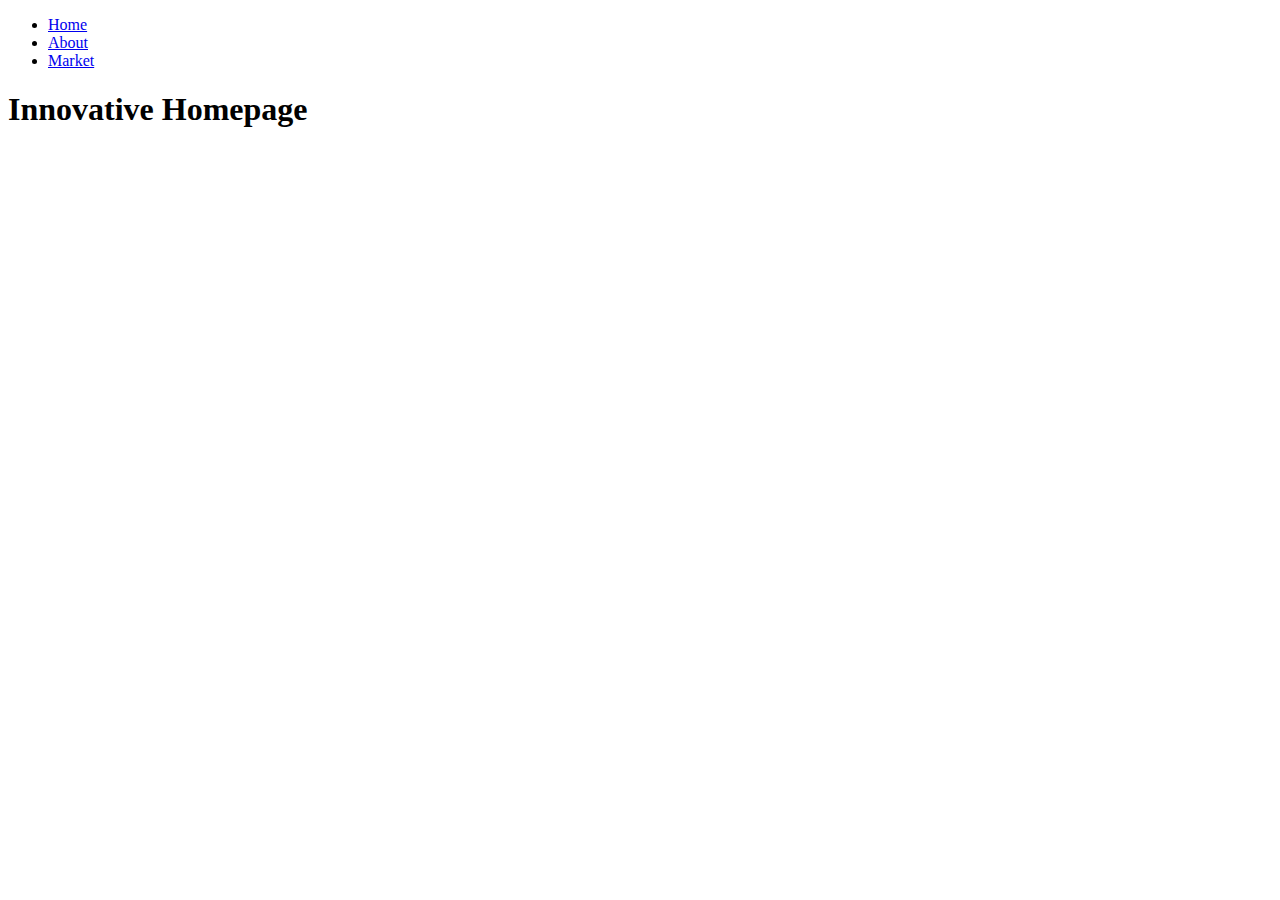
==== index.html @ f514053e "first commit" ====
<!DOCTYPE html>
<html lang="en">
<head>
    <meta charset="UTF-8">
    <meta name="viewport" content="width=device-width, initial-scale=1.0">
    <meta http-equiv="X-UA-Compatible" content="ie=edge">
    <title>Document</title>
</head>
<body>
    <nav>
        <ul>
             <li><a href="index.html">Home</a></li>
             <li><a href="about-innovation.html">About</a></li>
             <li><a href="market.html">Market</a></li>
        </ul>
    </nav>
    <header>
        <h1>Innovative Homepage</h1>
        <p></p>
    </header>

    <main>
        <article>
            <h2></h2>
            <p></p>
        </article>
    </main>
</body>
</html>
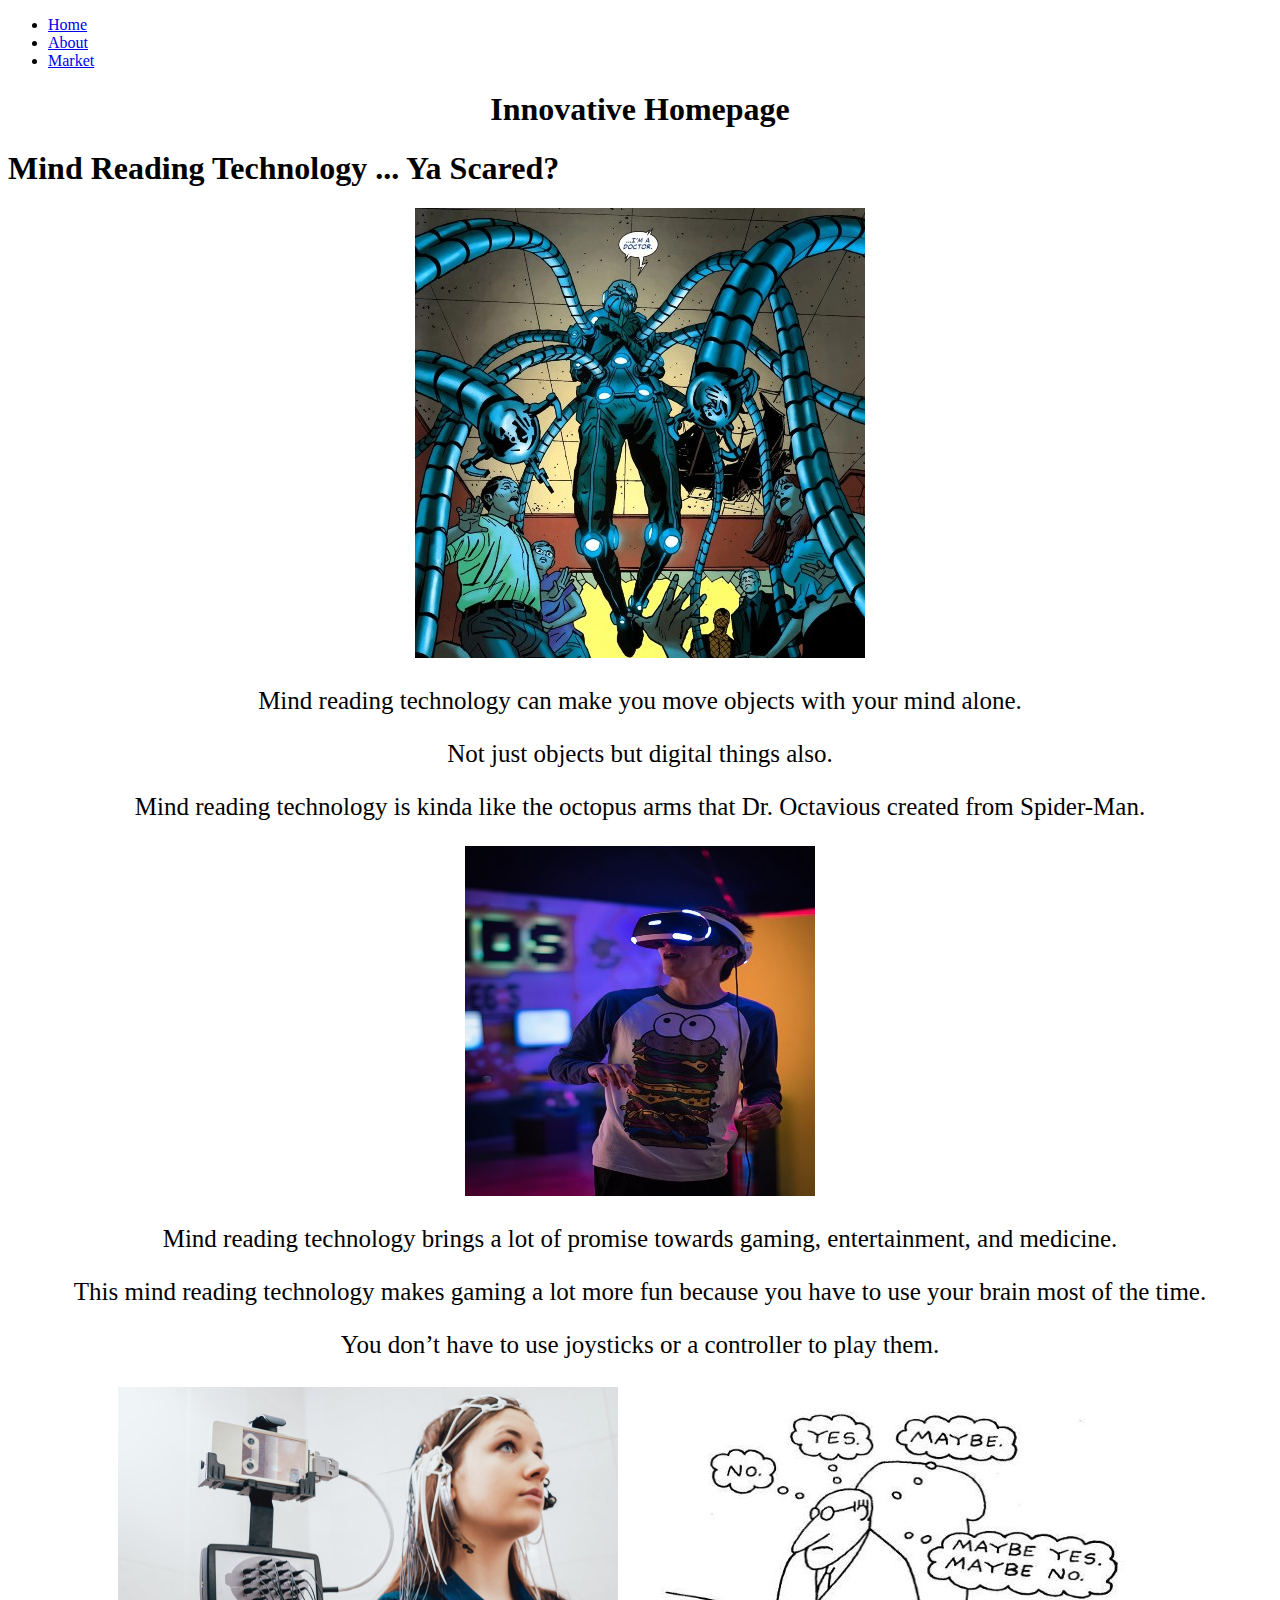
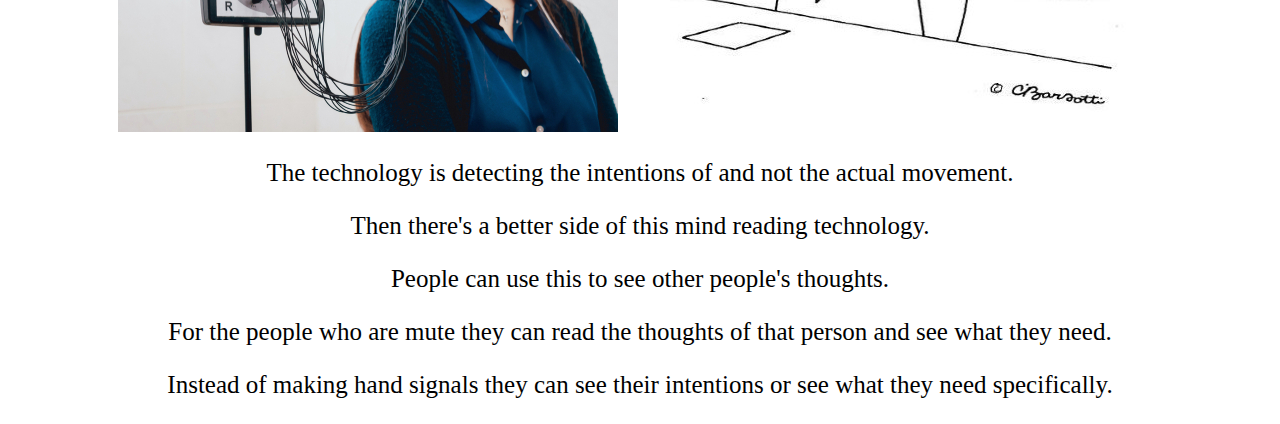
==== commit c60bbce1: "Still working" ====
--- a/index.html
+++ b/index.html
@@ -15,8 +15,18 @@
         </ul>
     </nav>
     <header>
-        <h1>Innovative Homepage</h1>
-        <p></p>
+        <center><h1>Innovative Homepage</h1></center>
+        <h1>Mind Reading Technology ... Ya Scared?</h1>
+         <center><img src="images/DR.jpg" alt="Dr. Oct"></center>
+        <center><p>Mind reading technology can make you move objects with your mind alone.<p>Not just objects but digital things also.</p><p>Mind reading technology is kinda like the octopus arms that Dr. Octavious created from Spider-Man.</p></center>
+        <center><img src="images/gamer.jpg" alt="gamer"></center> 
+       <center> <p>Mind reading technology brings a lot of promise towards gaming, entertainment, and medicine. <p>This mind reading technology makes gaming a lot more fun because you have to use your brain most of the time.</p> <p>You don’t have to use joysticks or a controller to play them.</p></center>
+      <center> <img src="images/brain_control.jpg" alt="control" align="middle">
+       <img src="images/thoughts.jpg" alt="thinking" align="middle"></center>
+      <center><p> The technology is detecting the intentions of and not the actual movement.<p> Then there's a better side of this mind reading technology.</p> <p> People can use this to see other people's thoughts. </p> <p>For the people who are mute they can read the thoughts of that person and see what they need. </p> <p>Instead of making hand signals they can see their intentions or see what they need specifically.</p>
+    </p></center> 
+      
+      <p></p>
     </header>
 
     <main>
@@ -26,4 +36,14 @@
         </article>
     </main>
 </body>
+<style>
+    body{
+        background-image: url(https://storage.needpix.com/rsynced_images/lilac-haze-background.jpg) ;
+        background-size: cover;
+    }
+    p {
+        font-size: 25px;
+        }
+</style>
+
 </html>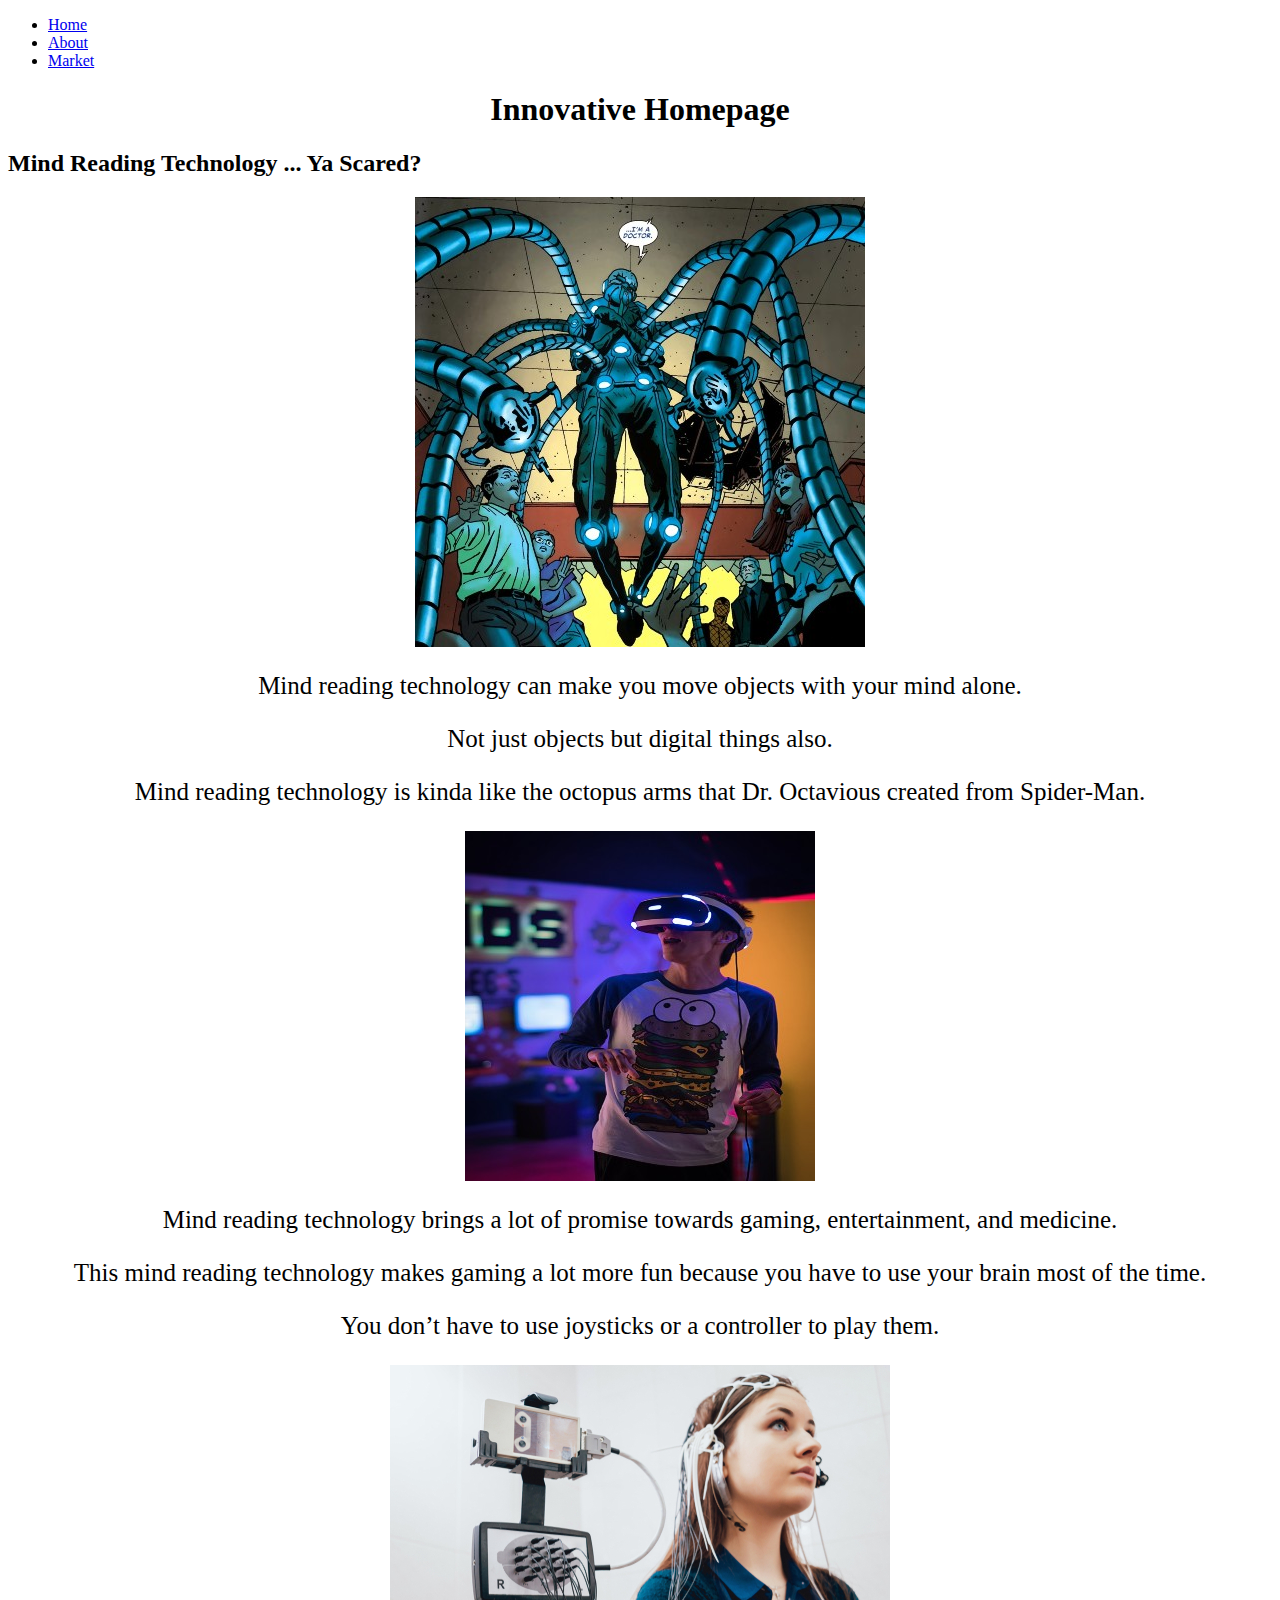
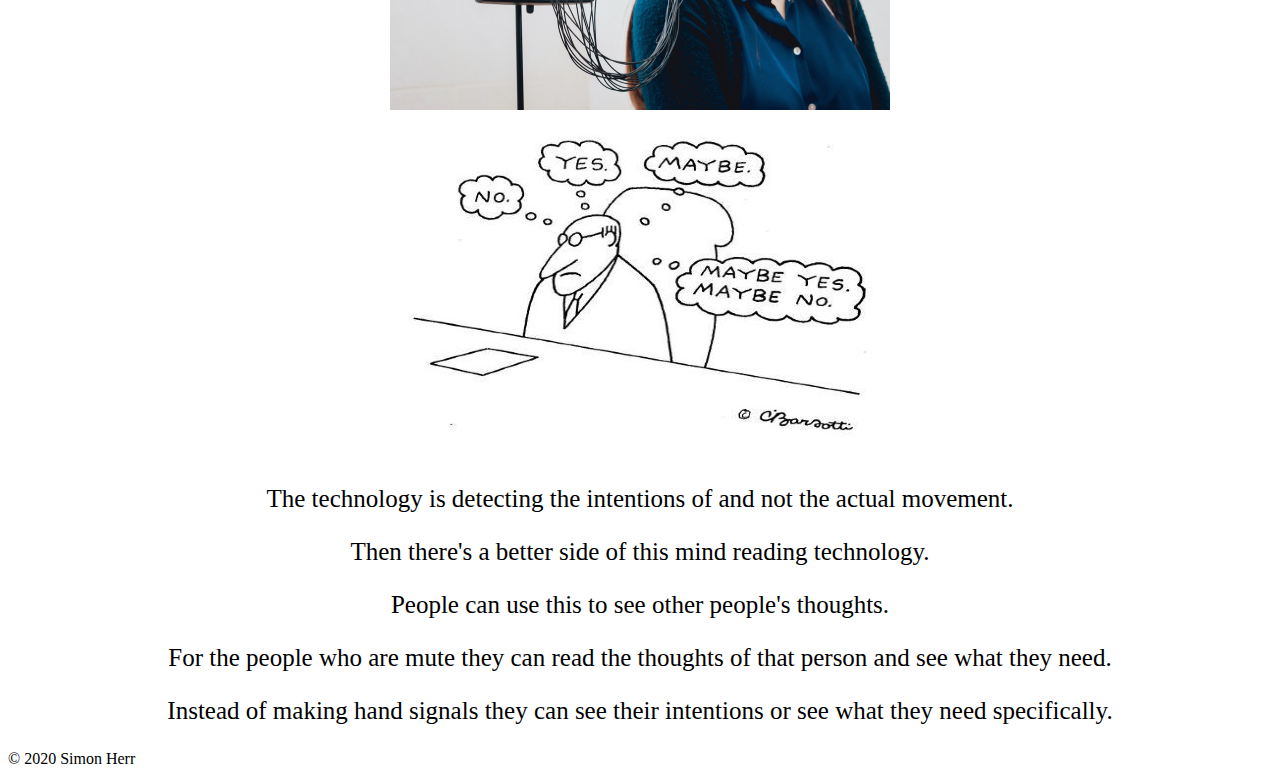
==== commit ac3879d7: "Finished all validations or all code" ====
--- a/index.html
+++ b/index.html
@@ -1,10 +1,28 @@
 <!DOCTYPE html>
 <html lang="en">
 <head>
+    <style>
+    body{
+        background-image: url(https://storage.needpix.com/rsynced_images/lilac-haze-background.jpg) ;
+        background-size: cover;
+    }
+    p {
+        font-size: 25px;
+        text-align: center;
+        }
+        h1{
+            text-align: center;
+        }
+        img {
+             display: block;
+            margin-left: auto;
+            margin-right: auto;
+        }
+</style>
     <meta charset="UTF-8">
     <meta name="viewport" content="width=device-width, initial-scale=1.0">
     <meta http-equiv="X-UA-Compatible" content="ie=edge">
-    <title>Document</title>
+    <title>Homepage Innovation</title>
 </head>
 <body>
     <nav>
@@ -15,35 +33,19 @@
         </ul>
     </nav>
     <header>
-        <center><h1>Innovative Homepage</h1></center>
-        <h1>Mind Reading Technology ... Ya Scared?</h1>
-         <center><img src="images/DR.jpg" alt="Dr. Oct"></center>
-        <center><p>Mind reading technology can make you move objects with your mind alone.<p>Not just objects but digital things also.</p><p>Mind reading technology is kinda like the octopus arms that Dr. Octavious created from Spider-Man.</p></center>
-        <center><img src="images/gamer.jpg" alt="gamer"></center> 
-       <center> <p>Mind reading technology brings a lot of promise towards gaming, entertainment, and medicine. <p>This mind reading technology makes gaming a lot more fun because you have to use your brain most of the time.</p> <p>You don’t have to use joysticks or a controller to play them.</p></center>
-      <center> <img src="images/brain_control.jpg" alt="control" align="middle">
-       <img src="images/thoughts.jpg" alt="thinking" align="middle"></center>
-      <center><p> The technology is detecting the intentions of and not the actual movement.<p> Then there's a better side of this mind reading technology.</p> <p> People can use this to see other people's thoughts. </p> <p>For the people who are mute they can read the thoughts of that person and see what they need. </p> <p>Instead of making hand signals they can see their intentions or see what they need specifically.</p>
-    </p></center> 
-      
-      <p></p>
-    </header>
-
-    <main>
-        <article>
-            <h2></h2>
-            <p></p>
-        </article>
-    </main>
+        <h1>Innovative Homepage</h1>
+        <h2>Mind Reading Technology ... Ya Scared?</h2>
+         <img src="images/DR.jpg" alt="Dr. Oct">
+        <p>Mind reading technology can make you move objects with your mind alone.<p>Not just objects but digital things also.</p><p>Mind reading technology is kinda like the octopus arms that Dr. Octavious created from Spider-Man.</p>
+        <img src="images/gamer.jpg" alt="gamer"> 
+        <p>Mind reading technology brings a lot of promise towards gaming, entertainment, and medicine. <p>This mind reading technology makes gaming a lot more fun because you have to use your brain most of the time.</p> <p>You don’t have to use joysticks or a controller to play them.</p>
+       <img src="images/brain_control.jpg" alt="control">
+       <img src="images/thoughts.jpg" alt="thinking">
+      <p> The technology is detecting the intentions of and not the actual movement.<p> Then there's a better side of this mind reading technology.</p> <p> People can use this to see other people's thoughts. </p> <p>For the people who are mute they can read the thoughts of that person and see what they need. </p> <p>Instead of making hand signals they can see their intentions or see what they need specifically.</p>
+    </header>  
+    <footer>
+    &copy; 2020 Simon Herr
+</footer>
 </body>
-<style>
-    body{
-        background-image: url(https://storage.needpix.com/rsynced_images/lilac-haze-background.jpg) ;
-        background-size: cover;
-    }
-    p {
-        font-size: 25px;
-        }
-</style>
 
 </html>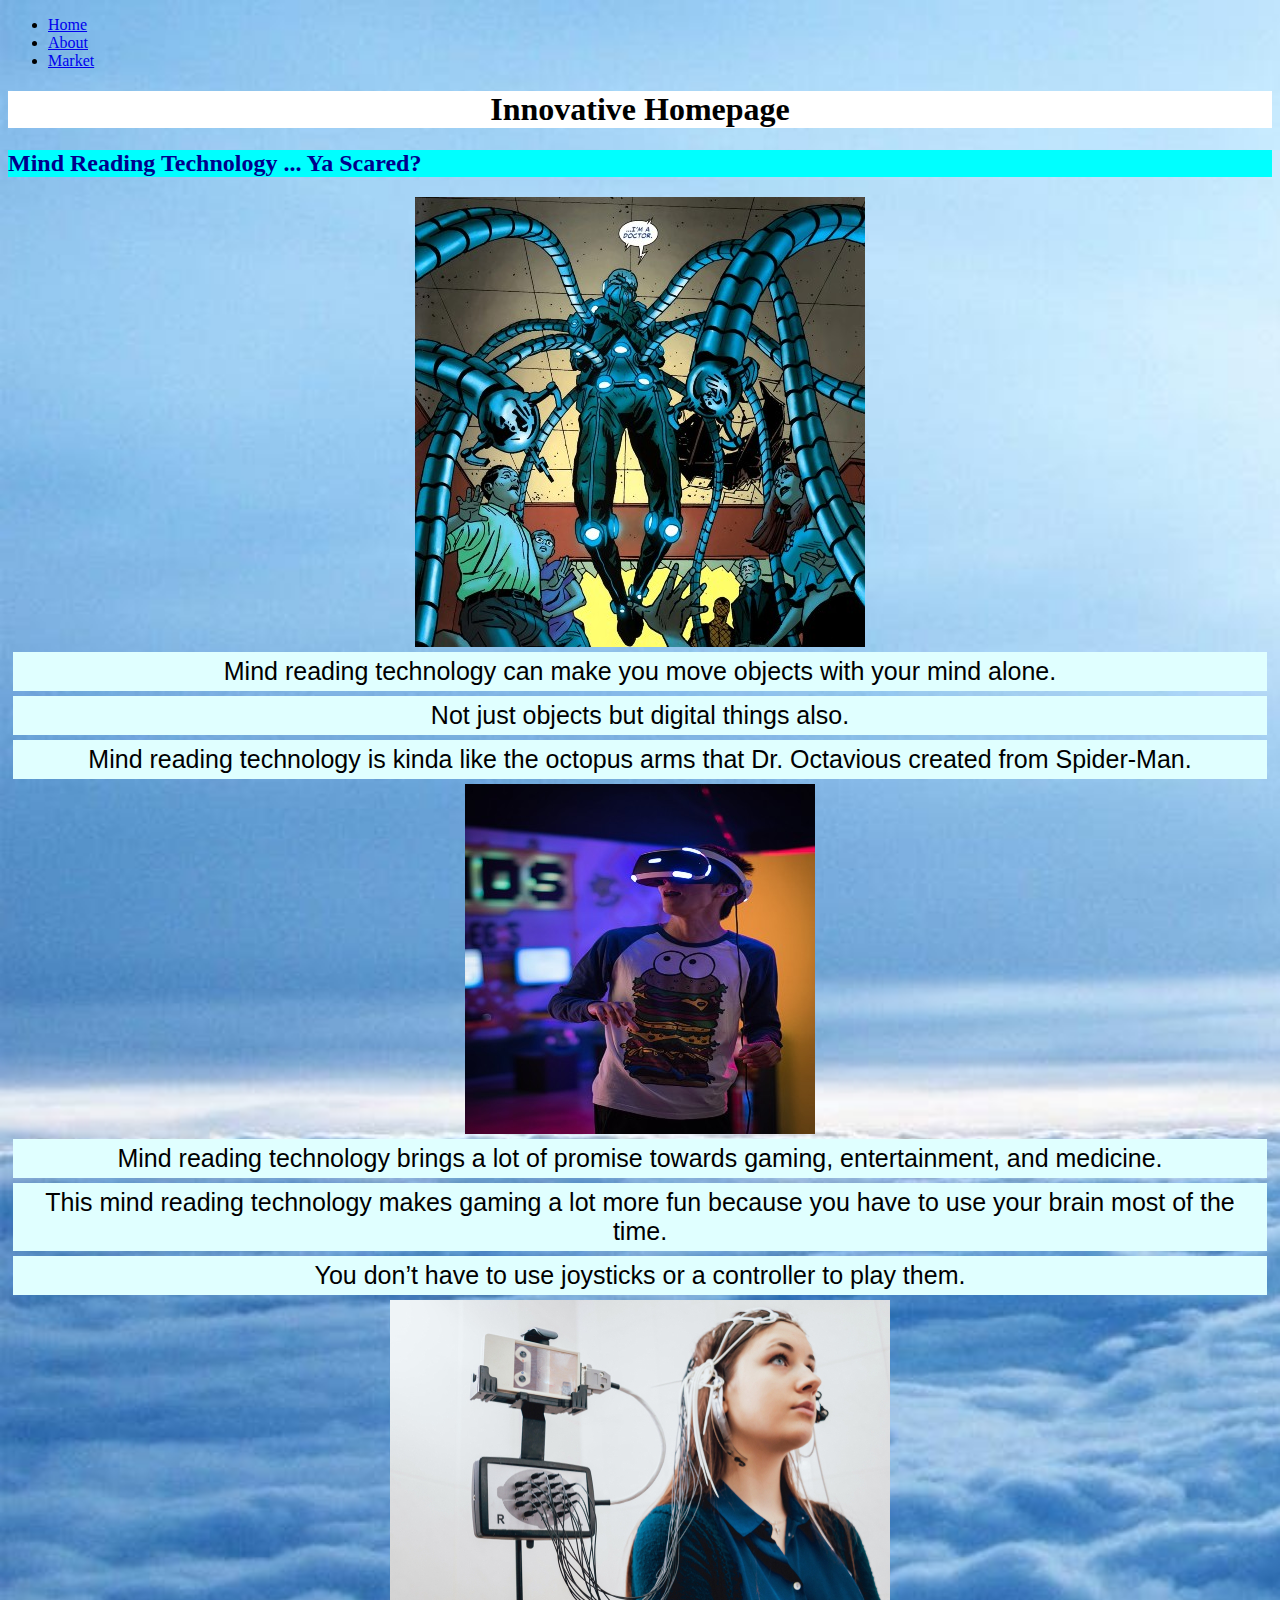
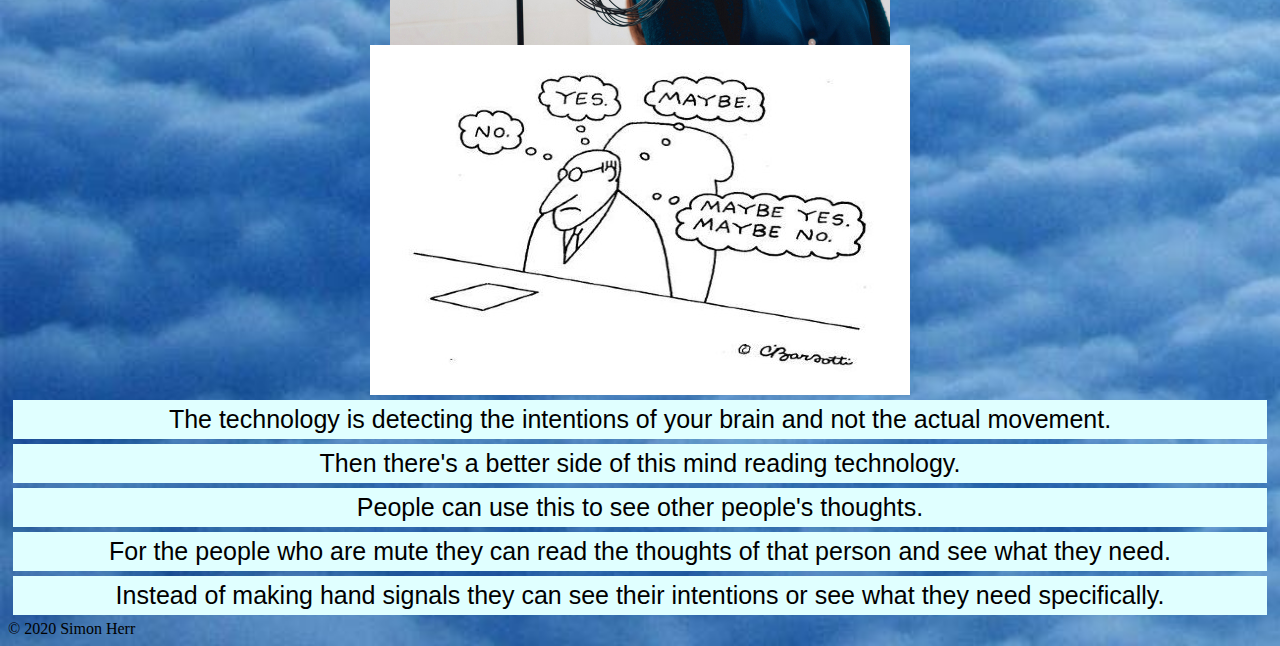
==== commit c0f61539: "New Code For Assignment" ====
--- a/index.html
+++ b/index.html
@@ -19,6 +19,34 @@
             margin-right: auto;
         }
 </style>
+
+
+<style type = "text/css"> /* Remember This is ONLY TEMPORARY */
+    body{
+        background-color: #E3E4E6;
+        background-image: url(images/above-the-clouds.jpg);
+    }
+    h1{
+        background-color: #ffffff;
+        text-align: center;
+    }
+    h2{
+        background-color: #00ffff;
+        color: #00008B;
+    }
+    p{
+        background-color: lightcyan;
+        font-family: arial;
+    }
+    .outset{
+        border:5px white;
+        margin: 5px;
+        padding: 5px;
+    }
+</style>
+
+
+
     <meta charset="UTF-8">
     <meta name="viewport" content="width=device-width, initial-scale=1.0">
     <meta http-equiv="X-UA-Compatible" content="ie=edge">
@@ -36,12 +64,12 @@
         <h1>Innovative Homepage</h1>
         <h2>Mind Reading Technology ... Ya Scared?</h2>
          <img src="images/DR.jpg" alt="Dr. Oct">
-        <p>Mind reading technology can make you move objects with your mind alone.<p>Not just objects but digital things also.</p><p>Mind reading technology is kinda like the octopus arms that Dr. Octavious created from Spider-Man.</p>
+        <p class="outset">Mind reading technology can make you move objects with your mind alone.<p class="outset">Not just objects but digital things also.</p><p class="outset">Mind reading technology is kinda like the octopus arms that Dr. Octavious created from Spider-Man.</p>
         <img src="images/gamer.jpg" alt="gamer"> 
-        <p>Mind reading technology brings a lot of promise towards gaming, entertainment, and medicine. <p>This mind reading technology makes gaming a lot more fun because you have to use your brain most of the time.</p> <p>You don’t have to use joysticks or a controller to play them.</p>
+        <p class="outset">Mind reading technology brings a lot of promise towards gaming, entertainment, and medicine. <p class="outset">This mind reading technology makes gaming a lot more fun because you have to use your brain most of the time.</p> <p class="outset">You don’t have to use joysticks or a controller to play them.</p>
        <img src="images/brain_control.jpg" alt="control">
        <img src="images/thoughts.jpg" alt="thinking">
-      <p> The technology is detecting the intentions of and not the actual movement.<p> Then there's a better side of this mind reading technology.</p> <p> People can use this to see other people's thoughts. </p> <p>For the people who are mute they can read the thoughts of that person and see what they need. </p> <p>Instead of making hand signals they can see their intentions or see what they need specifically.</p>
+      <p class="outset"> The technology is detecting the intentions of your brain and not the actual movement.<p class="outset"> Then there's a better side of this mind reading technology.</p> <p class="outset"> People can use this to see other people's thoughts. </p> <p class="outset">For the people who are mute they can read the thoughts of that person and see what they need. </p> <p class="outset">Instead of making hand signals they can see their intentions or see what they need specifically.</p>
     </header>  
     <footer>
     &copy; 2020 Simon Herr
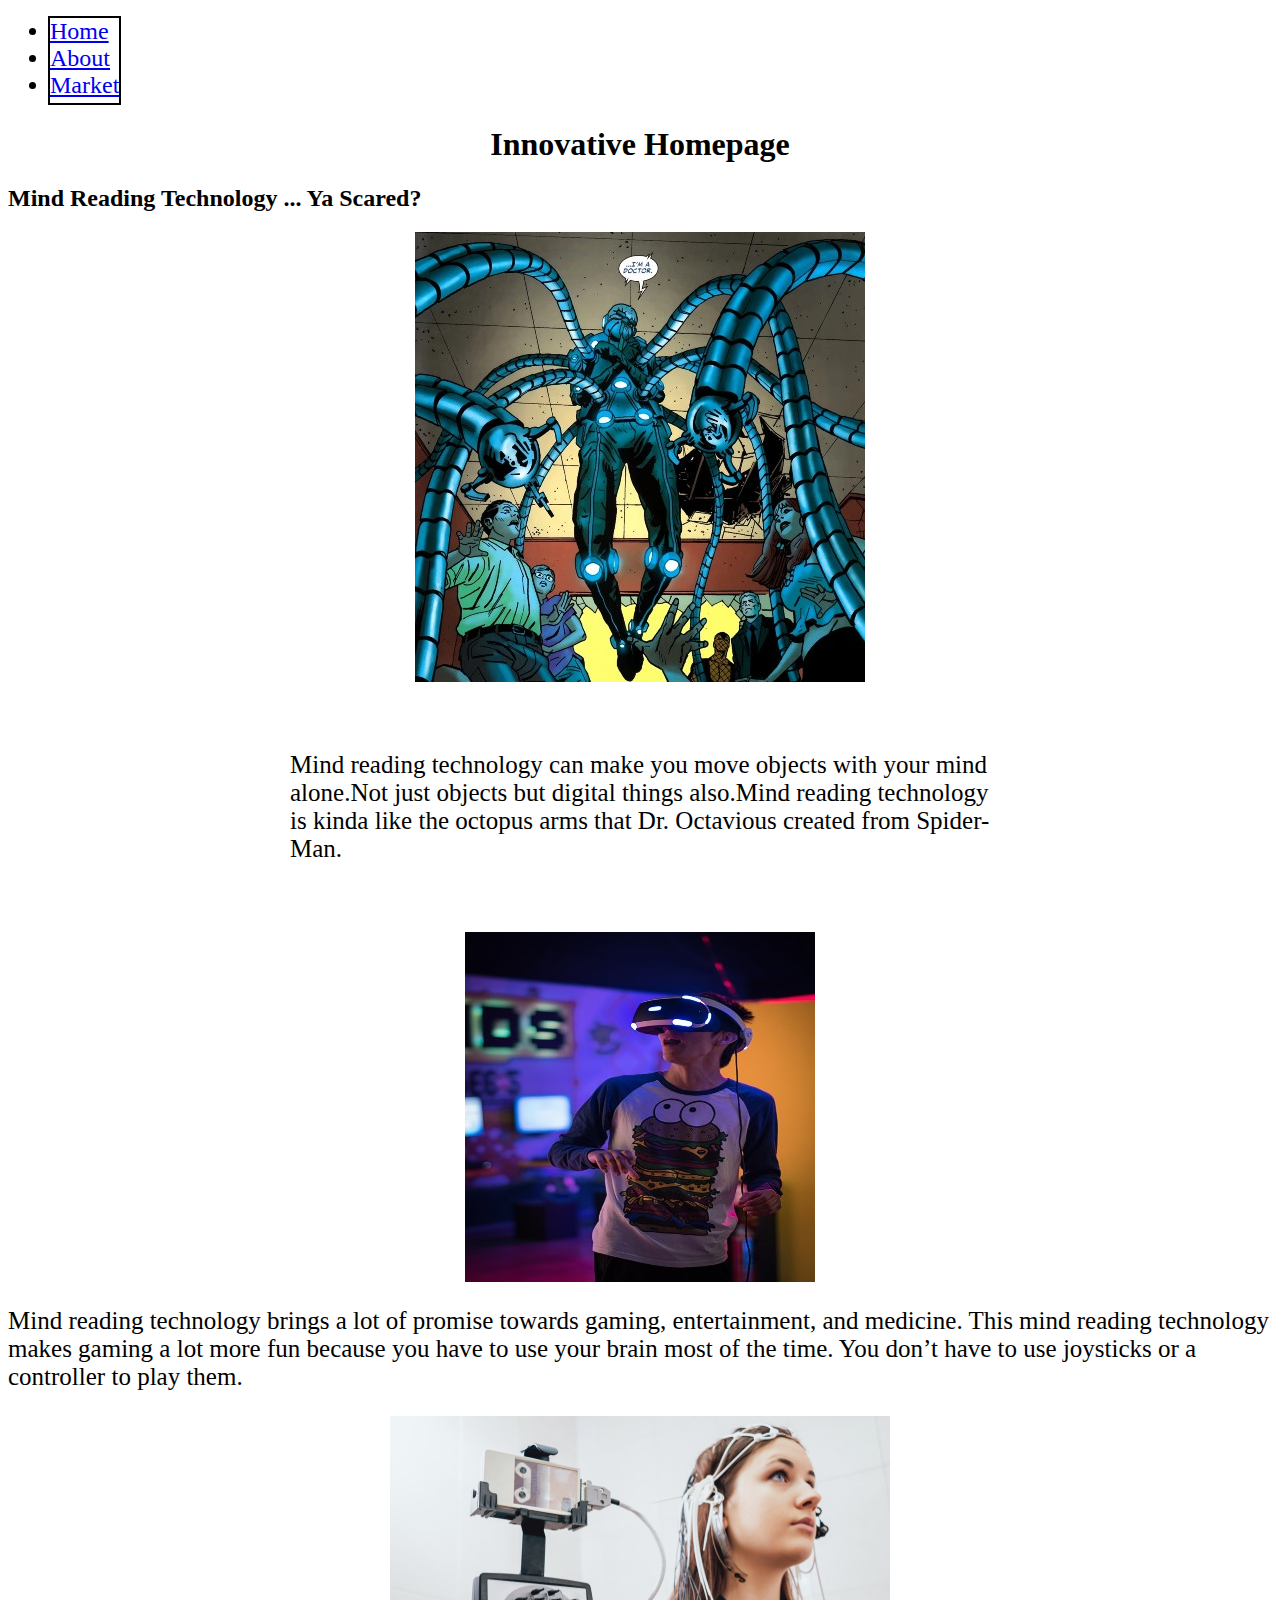
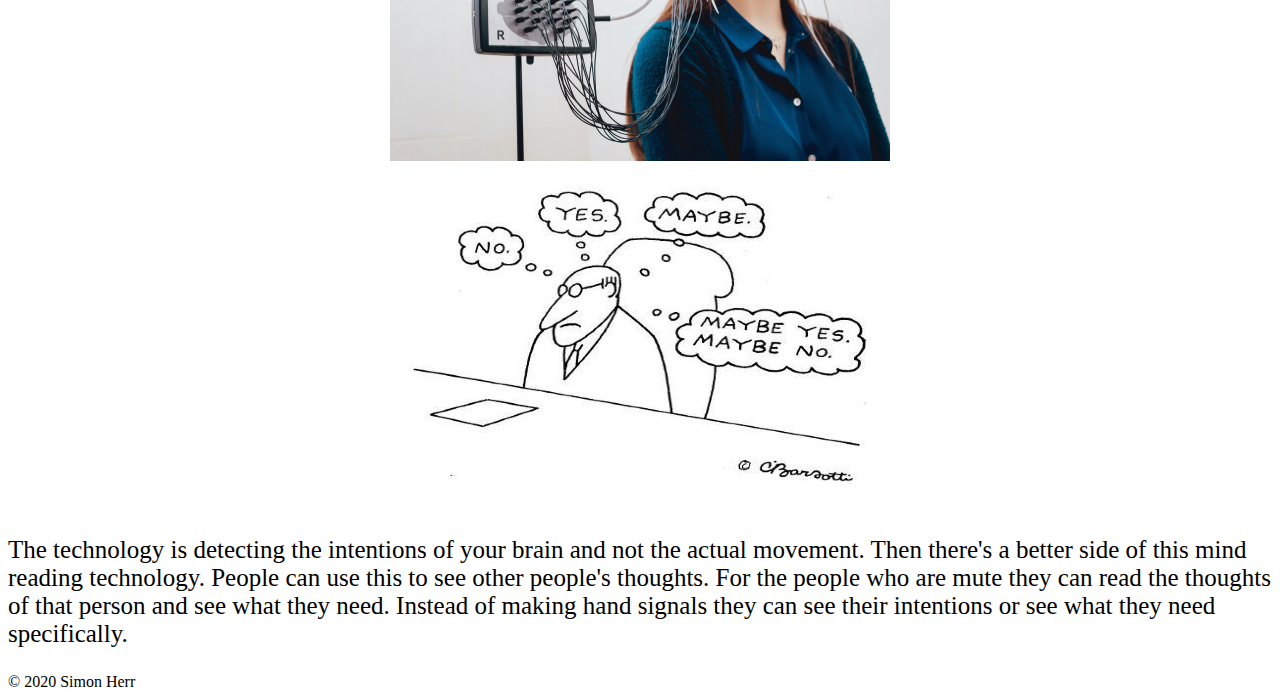
==== commit ba748afa: "In progress" ====
--- a/index.html
+++ b/index.html
@@ -1,75 +1,36 @@
 <!DOCTYPE html>
 <html lang="en">
 <head>
-    <style>
-    body{
-        background-image: url(https://storage.needpix.com/rsynced_images/lilac-haze-background.jpg) ;
-        background-size: cover;
-    }
-    p {
-        font-size: 25px;
-        text-align: center;
-        }
-        h1{
-            text-align: center;
-        }
-        img {
-             display: block;
-            margin-left: auto;
-            margin-right: auto;
-        }
-</style>
-
-
-<style type = "text/css"> /* Remember This is ONLY TEMPORARY */
-    body{
-        background-color: #E3E4E6;
-        background-image: url(images/above-the-clouds.jpg);
-    }
-    h1{
-        background-color: #ffffff;
-        text-align: center;
-    }
-    h2{
-        background-color: #00ffff;
-        color: #00008B;
-    }
-    p{
-        background-color: lightcyan;
-        font-family: arial;
-    }
-    .outset{
-        border:5px white;
-        margin: 5px;
-        padding: 5px;
-    }
-</style>
-
-
-
     <meta charset="UTF-8">
     <meta name="viewport" content="width=device-width, initial-scale=1.0">
     <meta http-equiv="X-UA-Compatible" content="ie=edge">
     <title>Homepage Innovation</title>
+    <link rel="stylesheet" href="index.css">
+    
 </head>
 <body>
     <nav>
         <ul>
+            <div class="li-color">
              <li><a href="index.html">Home</a></li>
              <li><a href="about-innovation.html">About</a></li>
              <li><a href="market.html">Market</a></li>
+             </div>
         </ul>
     </nav>
     <header>
         <h1>Innovative Homepage</h1>
         <h2>Mind Reading Technology ... Ya Scared?</h2>
+        
          <img src="images/DR.jpg" alt="Dr. Oct">
-        <p class="outset">Mind reading technology can make you move objects with your mind alone.<p class="outset">Not just objects but digital things also.</p><p class="outset">Mind reading technology is kinda like the octopus arms that Dr. Octavious created from Spider-Man.</p>
+         <div class="picture-border">
+        <p class="column">Mind reading technology can make you move objects with your mind alone.Not just objects but digital things also.Mind reading technology is kinda like the octopus arms that Dr. Octavious created from Spider-Man.</p>
+        </div>
         <img src="images/gamer.jpg" alt="gamer"> 
-        <p class="outset">Mind reading technology brings a lot of promise towards gaming, entertainment, and medicine. <p class="outset">This mind reading technology makes gaming a lot more fun because you have to use your brain most of the time.</p> <p class="outset">You don’t have to use joysticks or a controller to play them.</p>
+       <p class="column">Mind reading technology brings a lot of promise towards gaming, entertainment, and medicine. This mind reading technology makes gaming a lot more fun because you have to use your brain most of the time. You don’t have to use joysticks or a controller to play them.</p>
        <img src="images/brain_control.jpg" alt="control">
        <img src="images/thoughts.jpg" alt="thinking">
-      <p class="outset"> The technology is detecting the intentions of your brain and not the actual movement.<p class="outset"> Then there's a better side of this mind reading technology.</p> <p class="outset"> People can use this to see other people's thoughts. </p> <p class="outset">For the people who are mute they can read the thoughts of that person and see what they need. </p> <p class="outset">Instead of making hand signals they can see their intentions or see what they need specifically.</p>
+       <p class="column">The technology is detecting the intentions of your brain and not the actual movement. Then there's a better side of this mind reading technology.  People can use this to see other people's thoughts.  For the people who are mute they can read the thoughts of that person and see what they need.  Instead of making hand signals they can see their intentions or see what they need specifically.</p>
     </header>  
     <footer>
     &copy; 2020 Simon Herr
--- a/index.css
+++ b/index.css
@@ -0,0 +1,49 @@
+@import url('https://fonts.googleapis.com/css?family=Trade+Winds&display=swap');
+body{
+    background-image: url(https://storage.needpix.com/rsynced_images/lilac-haze-background.jpg) ;
+    background-size: cover;
+}
+p {
+    font-size: 25px;
+    text-align: ;
+    }
+    h1{
+        text-align: center;
+    }
+    img {
+         display: block;
+        margin-left: auto;
+        margin-right: auto;
+    }
+[class^="column"]{
+
+}
+
+.column{
+    
+}
+li{
+    text-decoration: transparent;  
+    font-size: 24px;
+}
+.li-color{
+    border: 2px solid black; 
+    width: 69px;
+    height: 85px;
+    box-shadow: 8px solid white;
+    background-color: white;
+
+}
+[class^="li-color"]{
+    flex-wrap: wrap;
+}
+
+.picture-border{
+    border: 1px  ;
+    height: 250px;
+    width: 700px;
+    display: flex;
+    flex-wrap: wrap;
+    align-content: center;
+    margin: auto;
+}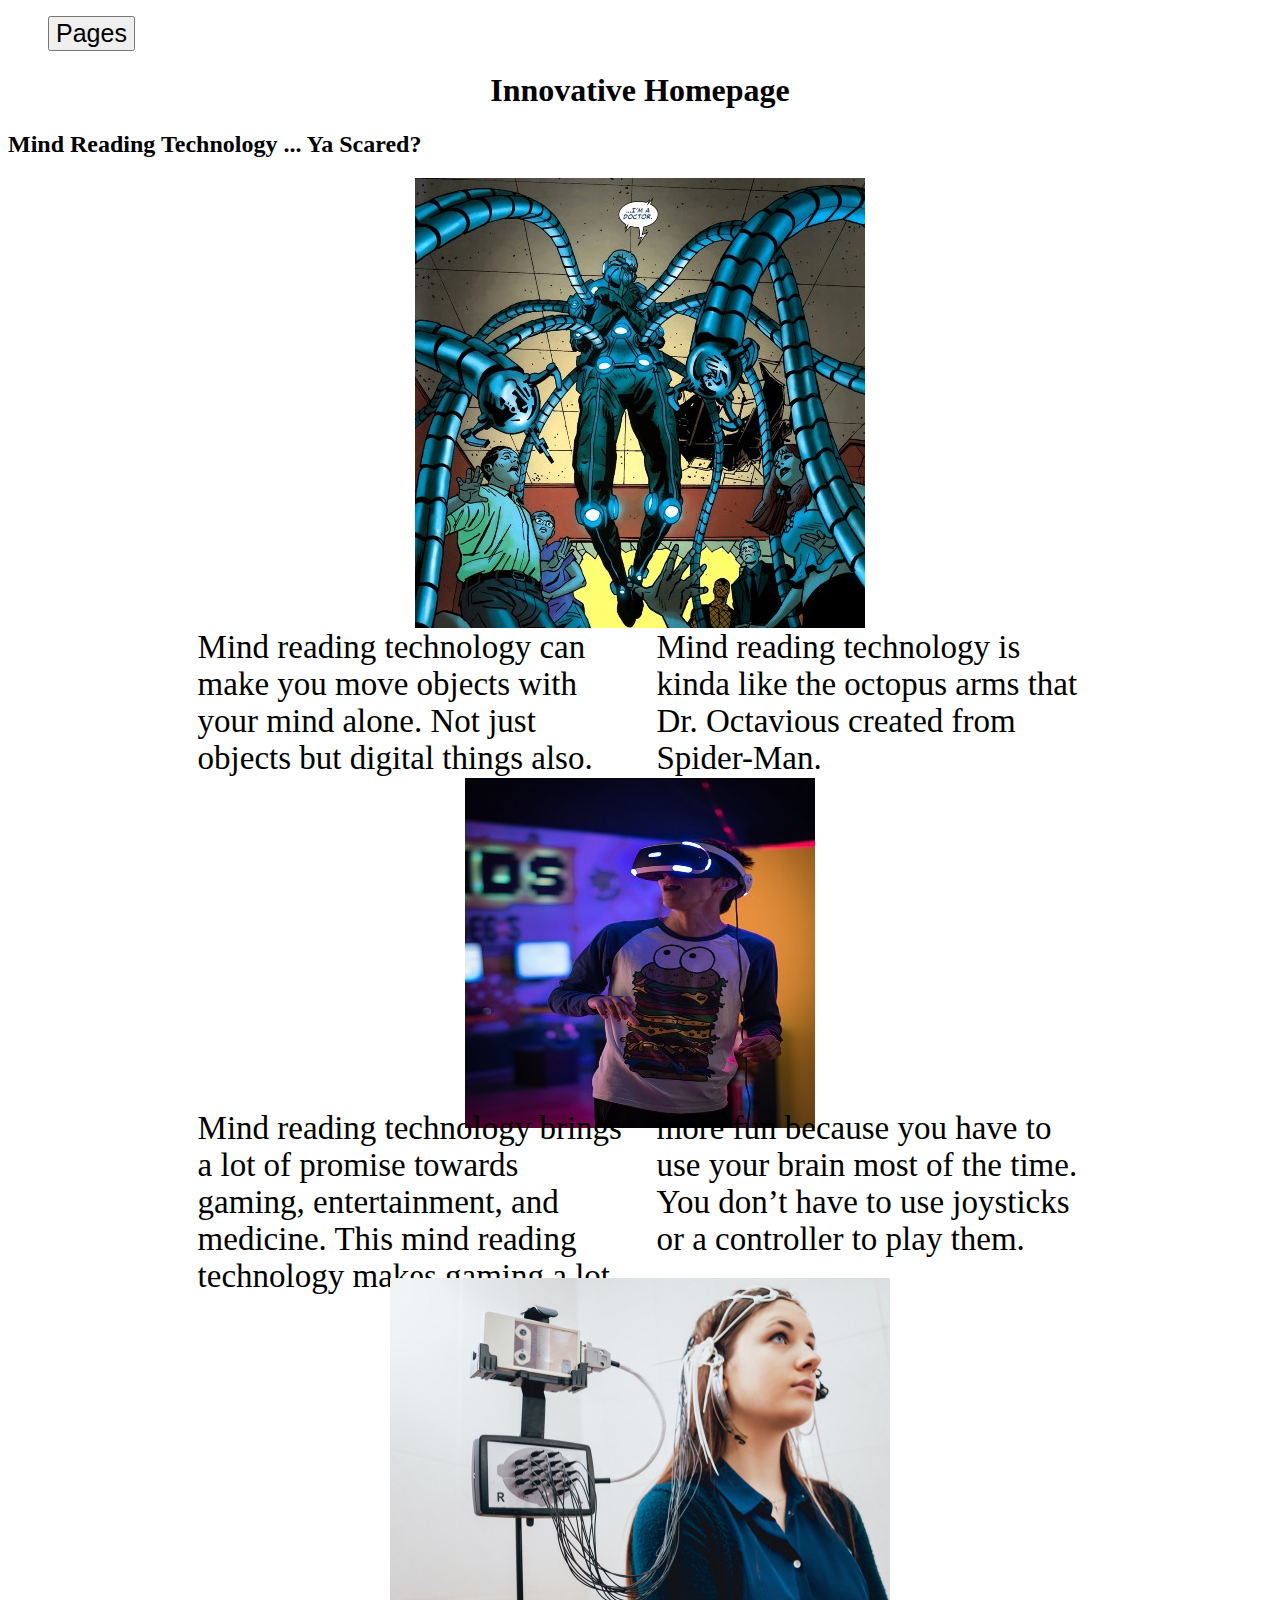
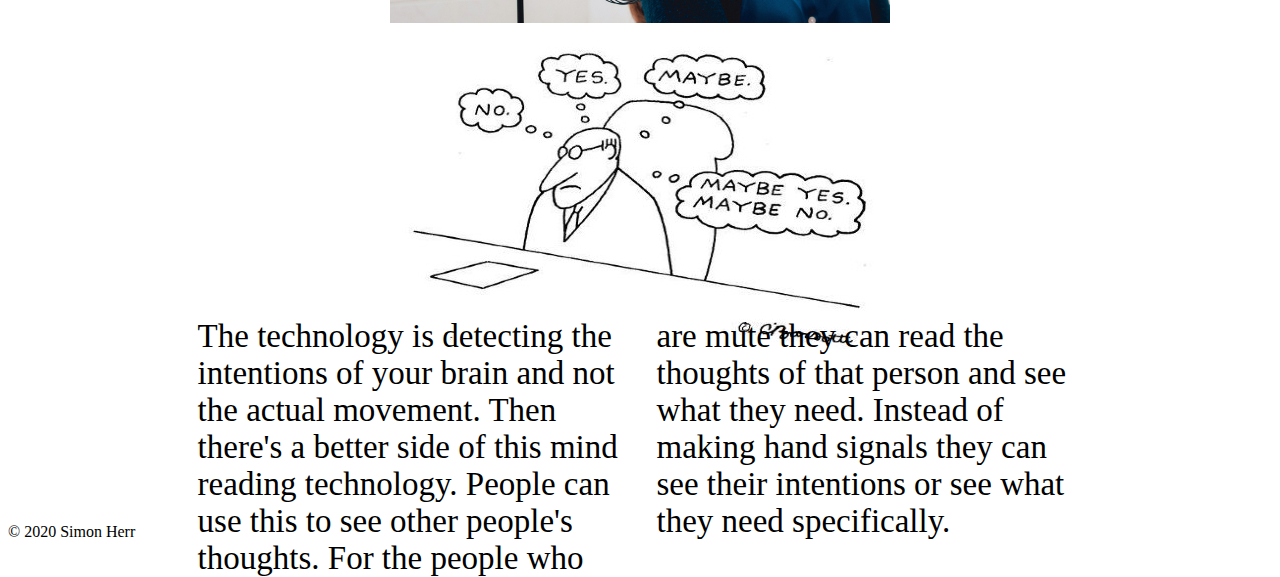
==== commit c6db18eb: "Added Columns to everything" ====
--- a/index.html
+++ b/index.html
@@ -11,11 +11,16 @@
 <body>
     <nav>
         <ul>
+            <div class="dropdown">
             <div class="li-color">
-             <li><a href="index.html">Home</a></li>
-             <li><a href="about-innovation.html">About</a></li>
-             <li><a href="market.html">Market</a></li>
+                <button class="dropbutton">Pages</button>
+                <div class="dropdown-content">
+             <a href="index.html">Home</a>
+             <a href="about-innovation.html">About</a>
+             <a href="market.html">Market</a>
+            </div>
              </div>
+            </div>
         </ul>
     </nav>
     <header>
@@ -23,14 +28,18 @@
         <h2>Mind Reading Technology ... Ya Scared?</h2>
         
          <img src="images/DR.jpg" alt="Dr. Oct">
-         <div class="picture-border">
-        <p class="column">Mind reading technology can make you move objects with your mind alone.Not just objects but digital things also.Mind reading technology is kinda like the octopus arms that Dr. Octavious created from Spider-Man.</p>
+         <div class="text-border">
+        <p class="column">Mind reading technology can make you move objects with your mind alone. Not just objects but digital things also. Mind reading technology is kinda like the octopus arms that Dr. Octavious created from Spider-Man.</p>
         </div>
         <img src="images/gamer.jpg" alt="gamer"> 
+        <div class="text-border">
        <p class="column">Mind reading technology brings a lot of promise towards gaming, entertainment, and medicine. This mind reading technology makes gaming a lot more fun because you have to use your brain most of the time. You don’t have to use joysticks or a controller to play them.</p>
+       </div>
        <img src="images/brain_control.jpg" alt="control">
        <img src="images/thoughts.jpg" alt="thinking">
+       <div class="text-border">
        <p class="column">The technology is detecting the intentions of your brain and not the actual movement. Then there's a better side of this mind reading technology.  People can use this to see other people's thoughts.  For the people who are mute they can read the thoughts of that person and see what they need.  Instead of making hand signals they can see their intentions or see what they need specifically.</p>
+        </div>
     </header>  
     <footer>
     &copy; 2020 Simon Herr
--- a/index.css
+++ b/index.css
@@ -4,8 +4,7 @@
     background-size: cover;
 }
 p {
-    font-size: 25px;
-    text-align: ;
+    font-size: 33px;
     }
     h1{
         text-align: center;
@@ -16,34 +15,48 @@
         margin-right: auto;
     }
 [class^="column"]{
-
+        column-count: 2;
+}
+     
+.column{
+column-count: 2;
 }
 
-.column{
-    
-}
-li{
-    text-decoration: transparent;  
-    font-size: 24px;
-}
-.li-color{
-    border: 2px solid black; 
-    width: 69px;
-    height: 85px;
-    box-shadow: 8px solid white;
-    background-color: white;
-
-}
-[class^="li-color"]{
-    flex-wrap: wrap;
-}
-
-.picture-border{
+.text-border{
     border: 1px  ;
-    height: 250px;
-    width: 700px;
+    height: 150px;
+    width: 70%;
     display: flex;
     flex-wrap: wrap;
     align-content: center;
     margin: auto;
-}+}
+
+.dropdown-content{
+    display: none;
+    position: absolute;
+    background-color: white;
+    min-width: 160px;
+    box-shadow: 10px 10px 10px black;
+    z-index: 1;
+}
+.dropdown-content a{
+    color: black;
+    padding: 12px 16px;
+    display: block;
+}
+
+.dropdown-content a:hover {
+    background-color: cyan;
+}
+
+.dropdown:hover .dropdown-content {
+    display: block;
+  }
+  
+  .dropdown:hover .dropbtn {
+    background-color: #3e8e41;
+  }
+  button{
+      font-size: 25px;
+  }
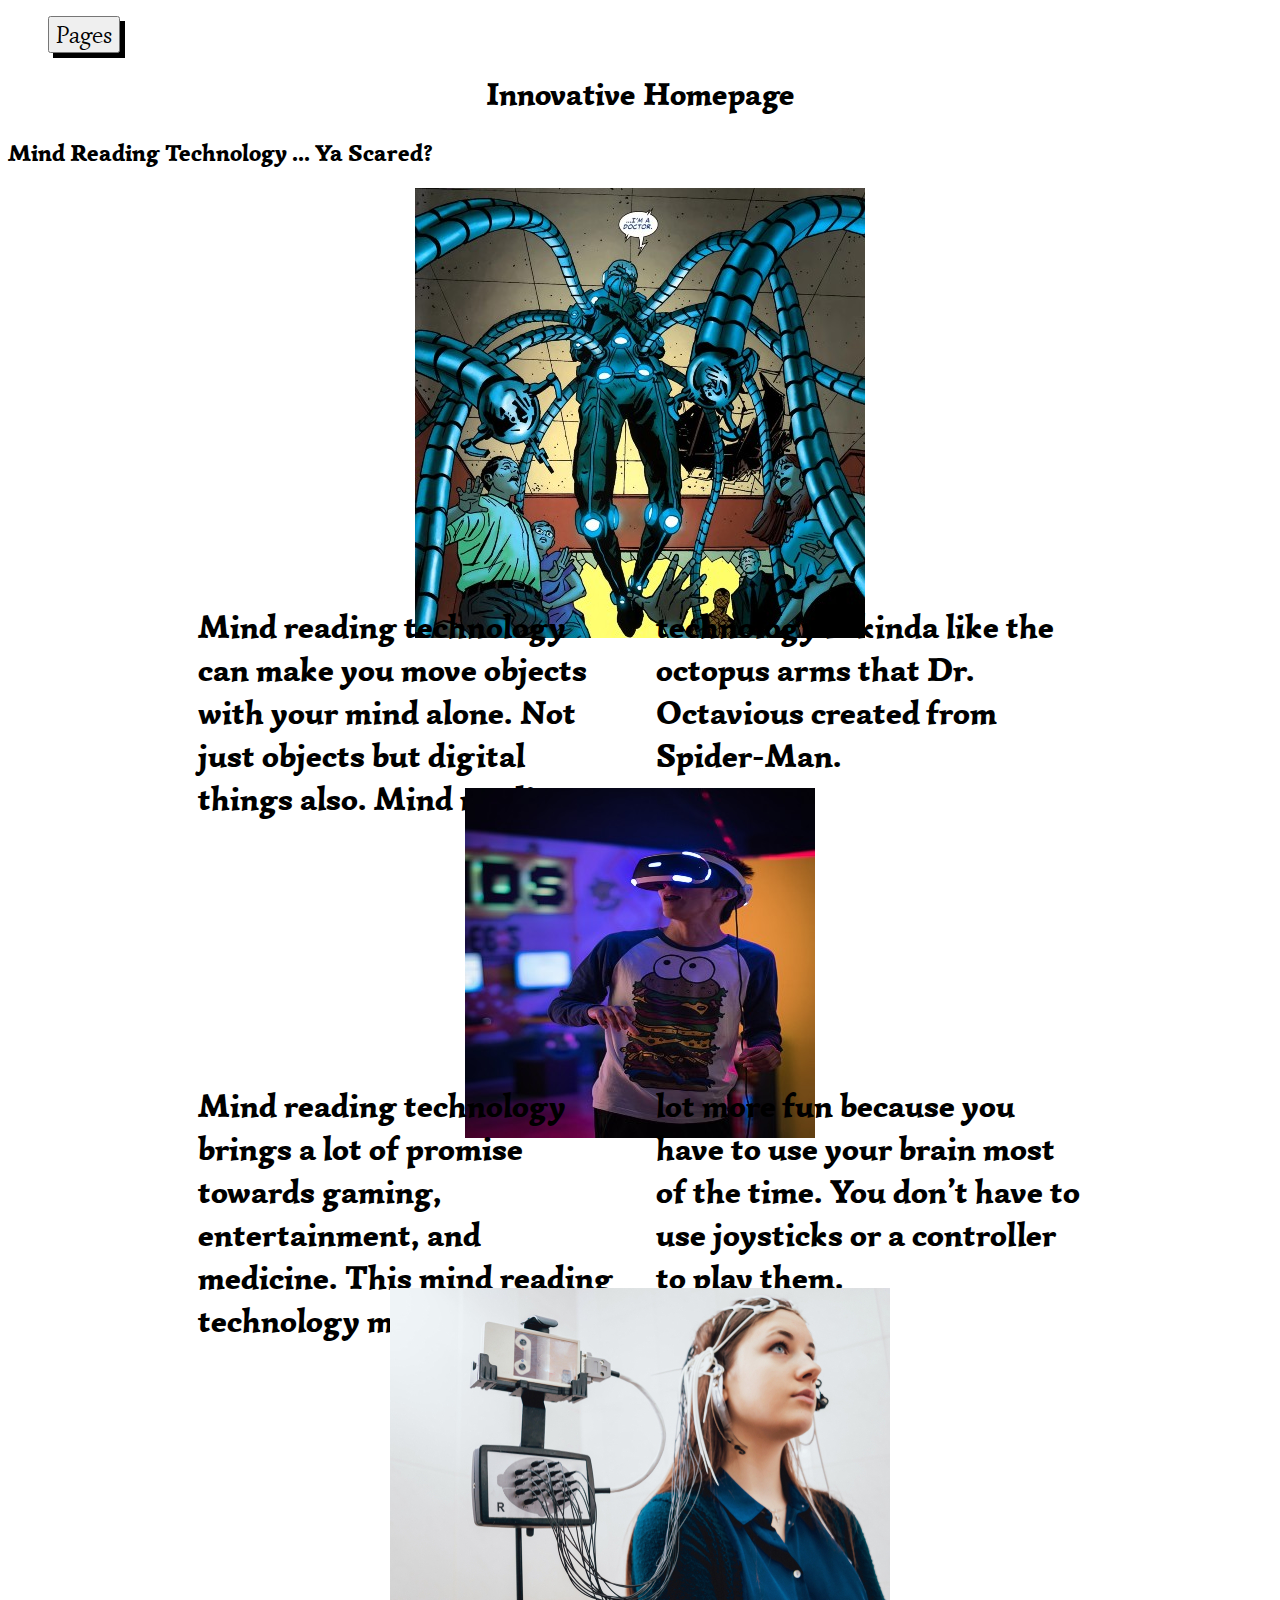
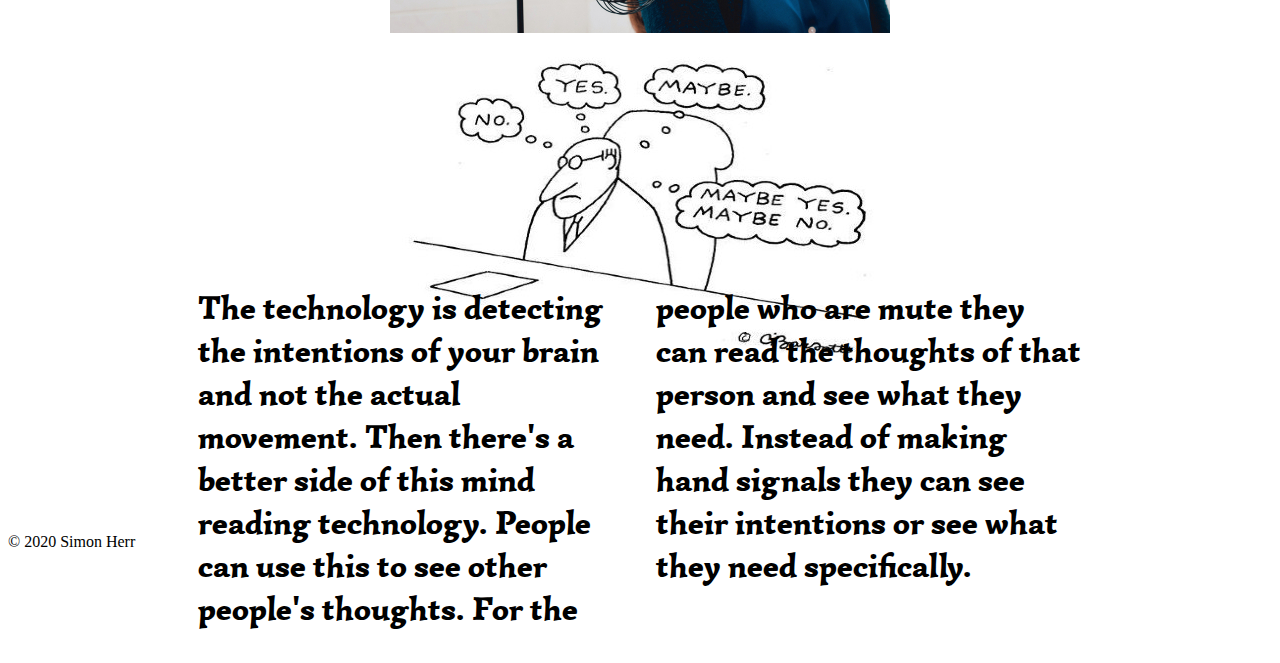
==== commit 33a813d5: "maybe finished code" ====
--- a/index.html
+++ b/index.html
@@ -24,21 +24,21 @@
         </ul>
     </nav>
     <header>
-        <h1>Innovative Homepage</h1>
-        <h2>Mind Reading Technology ... Ya Scared?</h2>
+        <b></b><h1>Innovative Homepage</h1></b>
+        <b><h2>Mind Reading Technology ... Ya Scared?</h2></b>
         
          <img src="images/DR.jpg" alt="Dr. Oct">
          <div class="text-border">
-        <p class="column">Mind reading technology can make you move objects with your mind alone. Not just objects but digital things also. Mind reading technology is kinda like the octopus arms that Dr. Octavious created from Spider-Man.</p>
+        <b><p class="column">Mind reading technology can make you move objects with your mind alone. Not just objects but digital things also. Mind reading technology is kinda like the octopus arms that Dr. Octavious created from Spider-Man.</p></b>
         </div>
         <img src="images/gamer.jpg" alt="gamer"> 
         <div class="text-border">
-       <p class="column">Mind reading technology brings a lot of promise towards gaming, entertainment, and medicine. This mind reading technology makes gaming a lot more fun because you have to use your brain most of the time. You don’t have to use joysticks or a controller to play them.</p>
+       <b><p class="column">Mind reading technology brings a lot of promise towards gaming, entertainment, and medicine. This mind reading technology makes gaming a lot more fun because you have to use your brain most of the time. You don’t have to use joysticks or a controller to play them.</p></b>
        </div>
        <img src="images/brain_control.jpg" alt="control">
        <img src="images/thoughts.jpg" alt="thinking">
        <div class="text-border">
-       <p class="column">The technology is detecting the intentions of your brain and not the actual movement. Then there's a better side of this mind reading technology.  People can use this to see other people's thoughts.  For the people who are mute they can read the thoughts of that person and see what they need.  Instead of making hand signals they can see their intentions or see what they need specifically.</p>
+       <b><p class="column">The technology is detecting the intentions of your brain and not the actual movement. Then there's a better side of this mind reading technology.  People can use this to see other people's thoughts.  For the people who are mute they can read the thoughts of that person and see what they need.  Instead of making hand signals they can see their intentions or see what they need specifically.</p></b>
         </div>
     </header>  
     <footer>
--- a/index.css
+++ b/index.css
@@ -1,13 +1,18 @@
-@import url('https://fonts.googleapis.com/css?family=Trade+Winds&display=swap');
+@import url('https://fonts.googleapis.com/css?family=Simonetta&display=swap');
 body{
     background-image: url(https://storage.needpix.com/rsynced_images/lilac-haze-background.jpg) ;
     background-size: cover;
 }
 p {
     font-size: 33px;
+    font-family: 'Simonetta';
+    }
+    h2{
+        font-family: 'Simonetta' ;
     }
     h1{
         text-align: center;
+        font-family: 'Simonetta' ;
     }
     img {
          display: block;
@@ -59,4 +64,7 @@
   }
   button{
       font-size: 25px;
+      color:black;
+      box-shadow: 5px 5px black;
+      font-family: 'Simonetta' ;
   }
